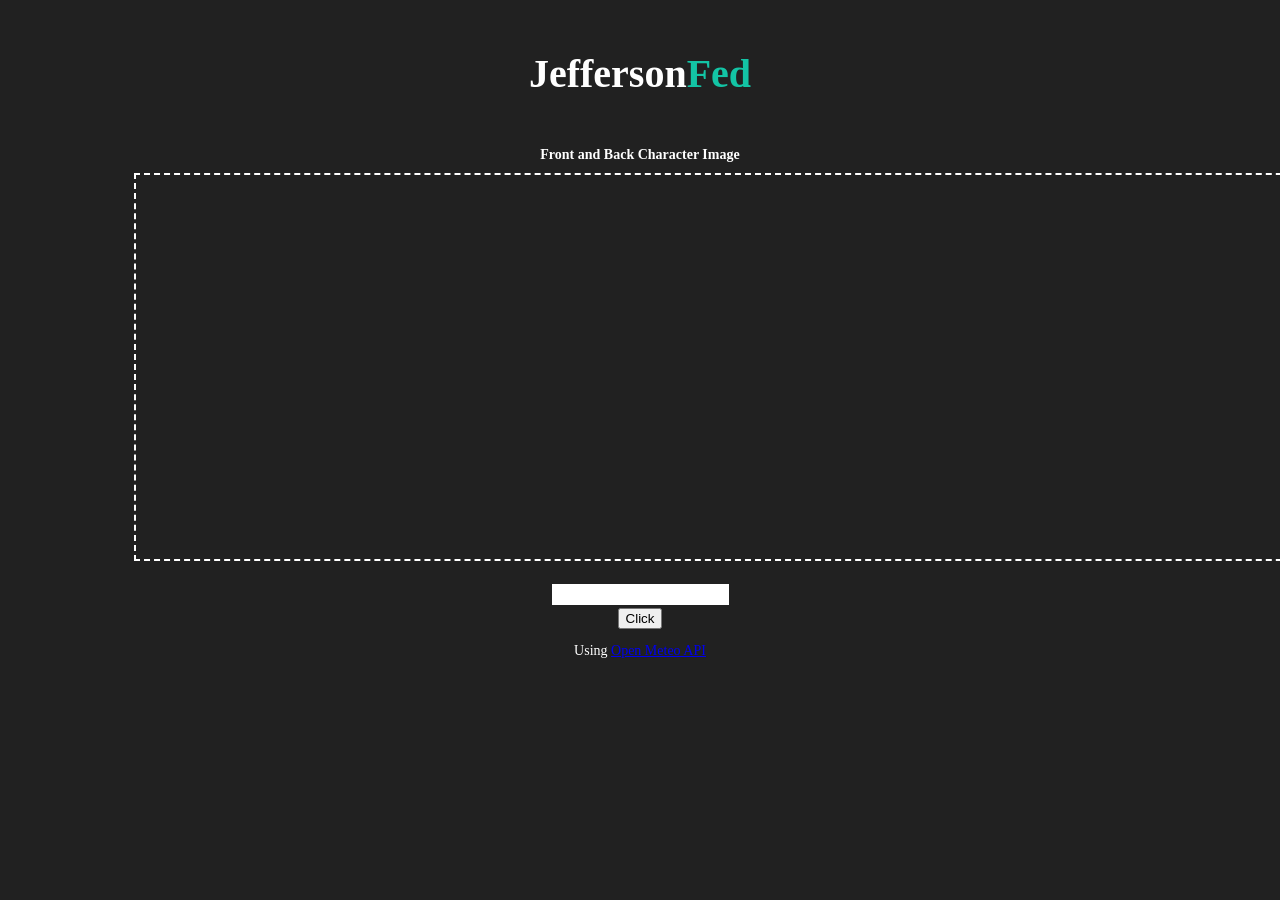
==== 001_PokeAPI/index.html @ 4bb37435 "add" ====
<!DOCTYPE html>
<html lang="ja">
<head>
    <meta charset="UTF-8">
    <meta http-equiv="X-UA-Compatible" content="IE=edge">
    <meta name="viewport" content="width=device-width, initial-scale=1.0">
    <title>Pokemon PokeAPI</title>
    <link rel="stylesheet" href="https://cdn.jsdelivr.net/npm/destyle.css@1.0.15/destyle.css"/>
    <link rel="stylesheet" href="css/styles.css">
    <!-- favicon -->
    <link rel="icon" type="image/JF-icon" href="../assets/favicon.ico">
</head>
<body class="opening">
<div class="wrap">
    <h1>Jefferson<span style="color: #13c4a5;">Fed</span></h1>
    <h2>Front and Back Character Image</h2>
    <div class="op_poke">
        <img class="op_pokefront" src="" alt="">
        <!-- <img class="op_pokefront" src=""> -->
        <img class="op_pokeback" src="" alt="">
        <img src="" alt="">
    </div>

    <div class="op_play">
        <label>
            <input type="number" class="no">
        </label><br>
        <button>Click</button>
        <p style="font-size: 14px;">Using <a href="https://open-meteo.com">Open Meteo API</a></p><br>
        <script type="text/javascript" src="https://cdnjs.buymeacoffee.com/1.0.0/button.prod.min.js" data-name="bmc-button" data-slug="jeffersonfed" data-color="#FFDD00" data-emoji=""  data-font="Cookie" data-text="Support Me!" data-outline-color="#000000" data-font-color="#000000" data-coffee-color="#ffffff" ></script>   
    </div>

    
</div>
<script src="https://ajax.googleapis.com/ajax/libs/jquery/3.6.0/jquery.min.js"></script>
<script src="js/script.js"></script>

</body>
</html>
---- 001_PokeAPI/css/styles.css ----
@charset "UTF-8";

html{
    color: #fff;
    font-size: 20px;
    text-align: center;
}
img{
    display: block;
    max-width: 100%;
}
.wrap{
    width: 80%;
    margin: 0 auto;
}

.opening{
    background-color: #212121;
}
.opening h1{
    margin-top: 50px;
}

.op_poke{
    border: 2px dashed #fff;

    width: 100%;
    height: 30vi;
    align-items: center;
  
    display: flex;
    padding-left: 25%;
}
.op_poke img{
    width: 100%;
    
    /* align-items: center; */
    
}
.no{
    border: 2px solid #fff;
}
h2{
    font-size: 14px;
    margin-top: 50px;
    margin-bottom: 10px;
}
.op_play{
    margin-top: 20px;
}
.op_play button:hover{
    color: #13c4a5;
    background-color: #dfe6e9;
}

@media (max-width:500px){
    .op_poke{
        border: 2px dashed #fff;

        width: 100%;
        height: 60vi;
        align-items: center;

        display: flex;
        padding-left: 25%;
    }
    .op_poke .op_pokefront{
        width: 100%;
        height: 100px;
        
        
        /* align-items: center; */
        
    }
}
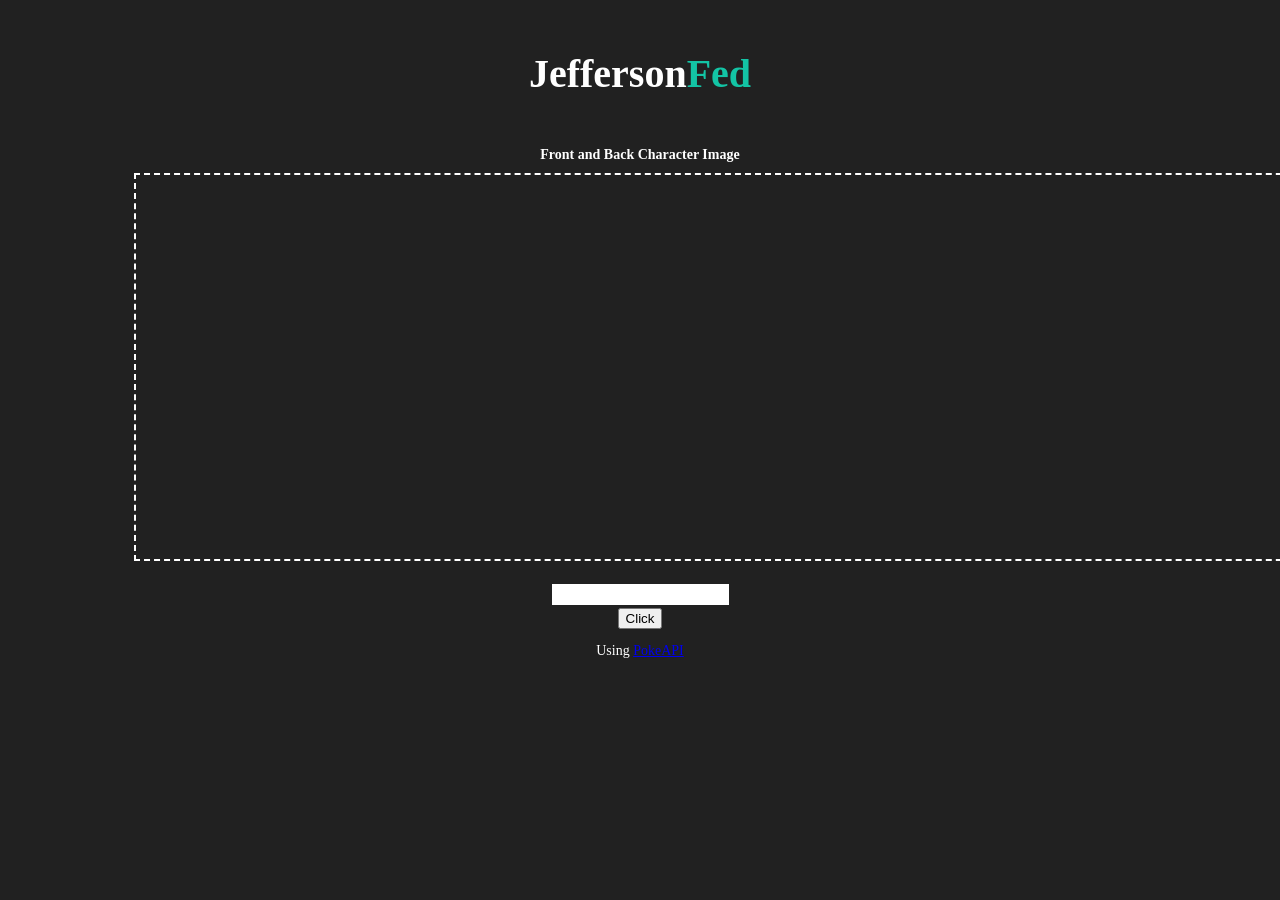
==== commit caac0f0e: "add" ====
--- a/001_PokeAPI/index.html
+++ b/001_PokeAPI/index.html
@@ -3,6 +3,9 @@
 <head>
     <meta charset="UTF-8">
     <meta http-equiv="X-UA-Compatible" content="IE=edge">
+    <meta name="description" content="Portfolio Javascript Project">
+    <meta name="keywords" content="HTML, CSS, JavaScript, API">
+    <meta name="author" content="Ritch Johan Jefferson">
     <meta name="viewport" content="width=device-width, initial-scale=1.0">
     <title>Pokemon PokeAPI</title>
     <link rel="stylesheet" href="https://cdn.jsdelivr.net/npm/destyle.css@1.0.15/destyle.css"/>
@@ -26,7 +29,7 @@
             <input type="number" class="no">
         </label><br>
         <button>Click</button>
-        <p style="font-size: 14px;">Using <a href="https://open-meteo.com">Open Meteo API</a></p><br>
+        <p style="font-size: 14px;">Using <a href="https://pokeapi.co">PokeAPI</a></p><br>
         <script type="text/javascript" src="https://cdnjs.buymeacoffee.com/1.0.0/button.prod.min.js" data-name="bmc-button" data-slug="jeffersonfed" data-color="#FFDD00" data-emoji=""  data-font="Cookie" data-text="Support Me!" data-outline-color="#000000" data-font-color="#000000" data-coffee-color="#ffffff" ></script>   
     </div>
 
